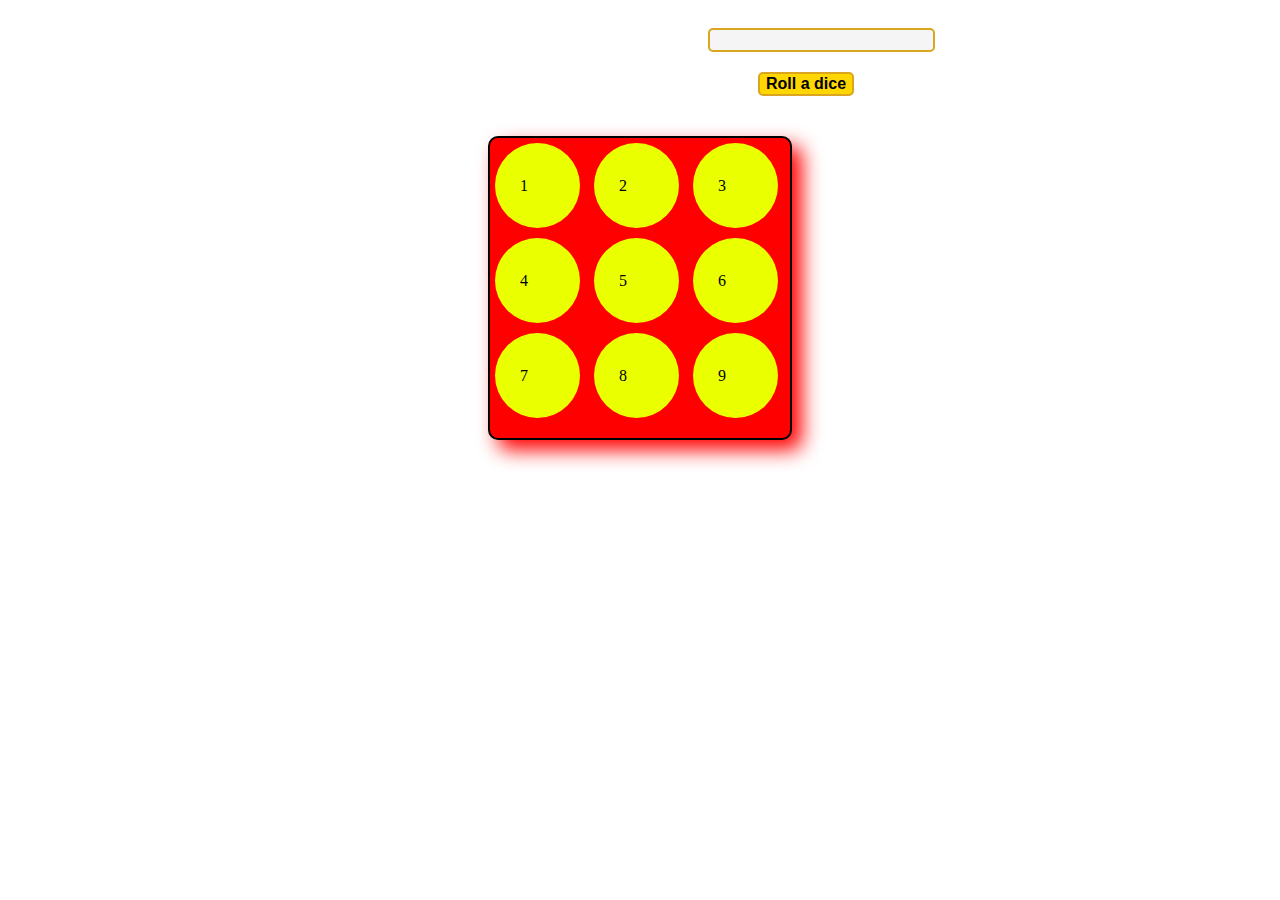
==== DICE_Game/index.html @ 7208bae5 "Simple Dice game" ====
<!DOCTYPE html>
<html lang="en">
<head>
    <meta charset="UTF-8">
    <meta name="viewport" content="width=device-width, initial-scale=1.0">
    <title>Document</title>
    <link rel="stylesheet" href="style.css">
    <script src="script.js"></script>
</head>
<body>
    <div>
        <input type="text" id="roll" vaule="" readonly><br>
        <input type="button" value="Roll a dice" id="dice" onclick="rollDice()">
    </div>
    <div id="outer">
        <div id="container">
            <div class="child" id="c1">1</div>
            <div class="child" id="c2">2</div>
            <div class="child" id="c3">3</div>
            <div class="child" id="c4">4</div>
            <div class="child" id="c5">5</div>
            <div class="child" id="c6">6</div>
            <div class="child" id="c7">7</div>
            <div class="child" id="c8">8</div>
            <div class="child" id="c9">9</div>
        </div>
    </div>
</body>
</html>
---- DICE_Game/style.css ----
#outer{
    display: flex;
    justify-content: center;
    align-items: center;
}
#container{
    border: 2px solid black;
    background-color:red;
    width: 300px;
    height: 300px;
    margin: 40px;
    border-radius: 10px;
    box-shadow:10px 10px 20px red;
}
.child{
    display: inline-block;
    width: 35px;
    height: 35px;
    background-color: rgb(234, 255, 0);
    padding: 25px;
    border-radius: 50%;
    margin: 5px;
    align-content: center;
    
}
#dice{
    background-color: gold;
    margin-top: 10px;
    font-weight: bolder;
    font-size:1rem;
    border: 2px solid goldenrod;
    border-radius:5px;
    margin-left: 750px;
}

#dice:hover{
    background-color: burlywood;
    transform: scale(1.05);
}

#roll{
    background-color: whitesmoke;
    margin-top: 10px;
    font-weight: bolder;
    font-size:1rem;
    border: 2px solid goldenrod;
    border-radius:5px;
    margin-left: 700px;
    margin-bottom: 10px;
    margin-top: 20px;
    text-align: center;
}
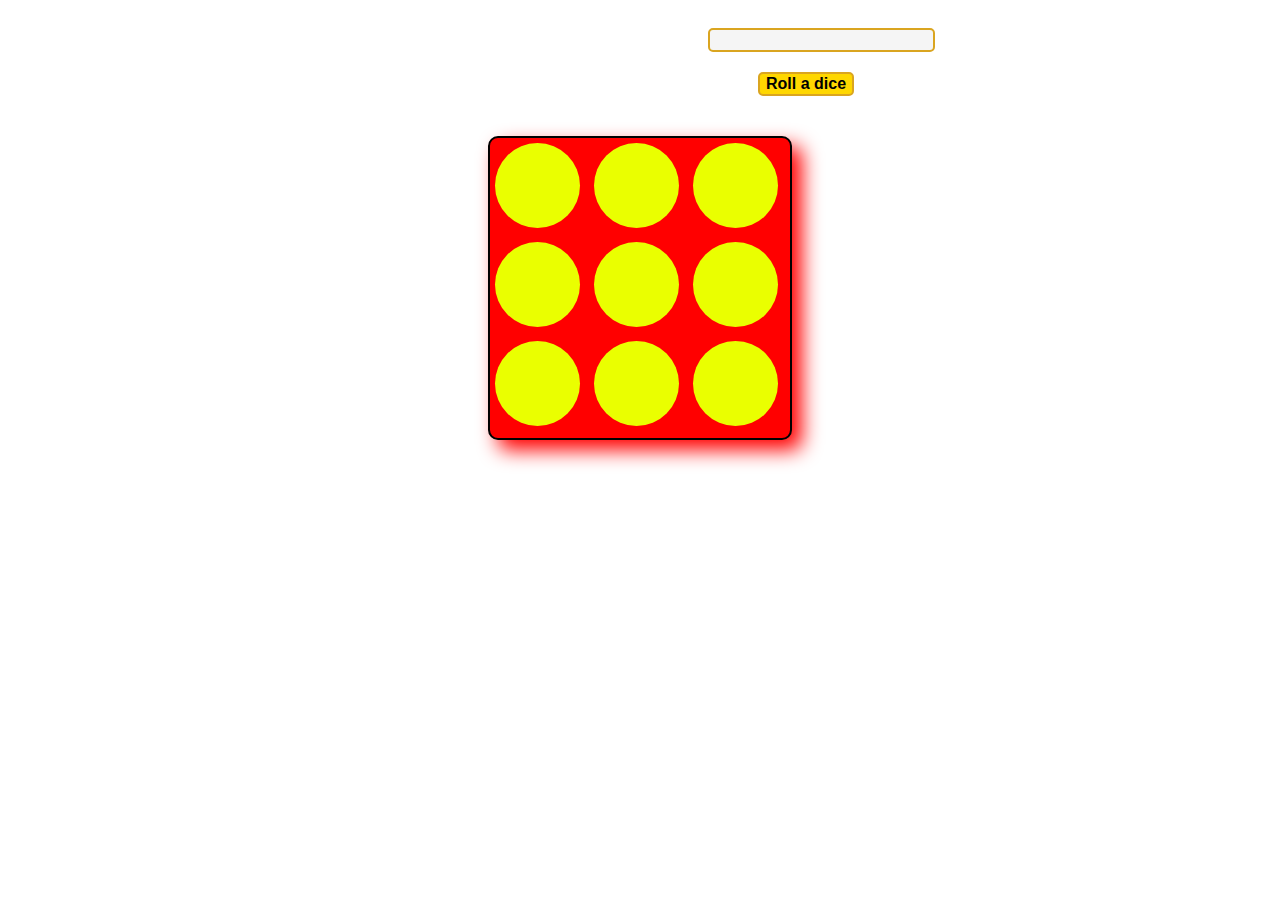
==== commit 594f2f97: "Dice game" ====
--- a/DICE_Game/index.html
+++ b/DICE_Game/index.html
@@ -14,15 +14,15 @@
     </div>
     <div id="outer">
         <div id="container">
-            <div class="child" id="c1">1</div>
-            <div class="child" id="c2">2</div>
-            <div class="child" id="c3">3</div>
-            <div class="child" id="c4">4</div>
-            <div class="child" id="c5">5</div>
-            <div class="child" id="c6">6</div>
-            <div class="child" id="c7">7</div>
-            <div class="child" id="c8">8</div>
-            <div class="child" id="c9">9</div>
+            <div class="child" id="c1"></div>
+            <div class="child" id="c2"></div>
+            <div class="child" id="c3"></div>
+            <div class="child" id="c4"></div>
+            <div class="child" id="c5"></div>
+            <div class="child" id="c6"></div>
+            <div class="child" id="c7"></div>
+            <div class="child" id="c8"></div>
+            <div class="child" id="c9"></div>
         </div>
     </div>
 </body>
--- a/DICE_Game/style.css
+++ b/DICE_Game/style.css
@@ -21,7 +21,6 @@
     border-radius: 50%;
     margin: 5px;
     align-content: center;
-    
 }
 #dice{
     background-color: gold;
